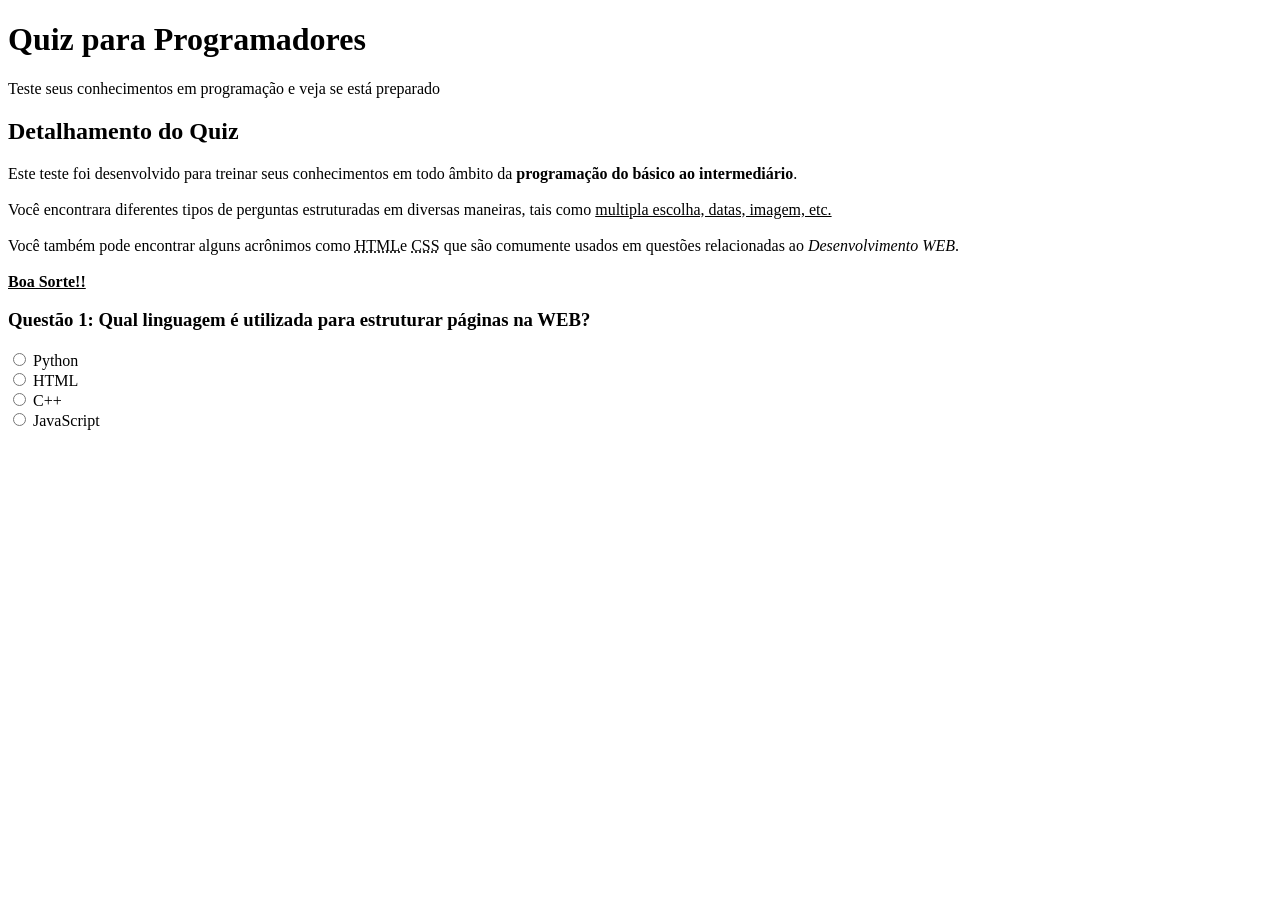
==== index.html @ 6d60bb33 "16-04-2026" ====
<!--Declara que o ficheiro é um documento HTML-->
<!DOCTYPE html>

<!--Inicia o código html e define o idioma da página-->
<html lang="pt-br">

<!--A tag HEAD(cabeça) guarda as configurações invisíveis os METADADOS-->
<head>

    <!--Aceita as entradas do teclado com acentuações, etc-->
    <meta charset="UTF-8">

    <!--Faz com que a página fique responsiva, isso é, fique nos padrões idependente do dispositivo-->
    <meta name="viewport" content="width=device-width, initial-scale=1.0">

    <!--Descrição do site e caracteristicas resumidas para que a IA buscar o meu site-->
    <meta name="description" content="Teste para Programadores" >

    <!--Autor do Site-->
    <meta name="author" content="Mateus_Vitor">

    <!--Palavras Chaves-->
    <meta name="keywords" content="aula, web, programadores, iniciantes">

    <!--Título que aparecerá na aba-->
    <title>Quiz para Programadores</title>

<!--Fechamento obrigatório da tag HEAD(cabeça)-->
</head>

<!--Inicio da tag body(corpo), onde apareceram as informações na tela do usuário-->
<body>

    <!--Cabeçalho da página-->
    <header>

        <!--Como boa prática é recomedavel apenas um H1 por página-->
        <h1>Quiz para Programadores</h1>
        
        <!--Parágrafo de descrição-->
        <p>Teste seus conhecimentos em programação e veja se está preparado
        <!--Fechamento do primeiro parágrafo -->   
        </p>

    <!--Fechamento da tag header(cabeçalho)-->
    </header>

    <!--Corpo da página-->
    <main>

        <!--Abertura de uma sessão que delimita parte específicas de qualquer parte da página-->
        <section>
            <h2>Detalhamento do Quiz</h2>
            <p>Este teste foi desenvolvido para treinar seus conhecimentos em todo âmbito da <strong>programação do básico ao intermediário</strong>. <br><br> Você encontrara diferentes tipos de perguntas estruturadas em diversas maneiras, tais como <u>multipla escolha, datas, imagem, etc.</u> <br><br>Você também pode encontrar alguns acrônimos como <abbr title="HyperText Markup Language (Linguagem de Marcação HiperTexto)">HTML</abbr>e <abbr title="Cascading Style Sheets (Folhas em estilo cascata)">CSS</abbr> que são comumente usados em questões relacionadas ao <em>Desenvolvimento WEB</em>.<br><br> <b><u>Boa Sorte!!</u></b> </p>

            <!--Propriedades de parágrafos (textos):
                <strong> -- Dá forte importancia ao texto.
                <em> -- Dá ênfase no texto escolhido, na hierarquia abaixo do "Strong".
                <br> -- Quebra de linha
                <abbr> -- Cria uma abreviação explicativa ao passar o mouse.
                <b> -- Negrito
                <i> -- Itálico
                <u> -- Sublinhado
            -->
        <!--Fechamento da tag "section"-->
        </section>

        <!--INICIO DAS QUESTÕES-->

        <!--Questão 1-->
        <section>
            <h3>Questão 1: Qual linguagem é utilizada para estruturar páginas na WEB? </h3>

            <!--A tag FORM é uma das mais importantes de qualquer forma de interação WEB. Ela é o "envelope" que agrupa os campos de entrada (inputs) e define para onde e como os dados preenchidos pelo usuário serão enviados no servidor   -->
            <form>

                <!--Essas linhas de input representa o link com a lógica a ser implementada no backend-->
                <input type="radio" value="Python" id="q1a" name="pergunta1"> 
                
                <!--Nome descrito no input não aparece para o usuário, precisa adicionar um linha com a tag "label"-->
                <label for="q1a">Python<br></label>

                <!--Essas linhas de input representa o link com a lógica a ser implementada no backend-->
                <input type="radio" value="HTML" id="q1b" name="pergunta1">

                <!--Nome descrito no input não aparece para o usuário, precisa adicionar um linha com a tag "label"-->
                <label for="q1b">HTML<br></label>

                <!--Essas linhas de input representa o link com a lógica a ser implementada no backend-->
                <input type="radio" value="C++" id="q1c" name="pergunta1">

                <!--Nome descrito no input não aparece para o usuário, precisa adicionar um linha com a tag "label"-->
                <label for="q1c">C++<br></label>

                <!--Essas linhas de input representa o link com a lógica a ser implementada no backend-->
                <input type="radio" value="JavaScript" id="q1d" name="pergunta1">

                <!--Nome descrito no input não aparece para o usuário, precisa adicionar um linha com a tag "label"-->
                <label for="q1d">JavaScript<br></label>

            <!--Fechamento da tag "Form"-->
            </form>
            
        <!--Fechamento da tag "section"-->
        </section>


    <!--Fechamento da tag "main"-->    
    </main>

    <!--Rodapé da página-->
    <footer>

    <!--Fechamento da tag "footer"(rodapé)-->   
    </footer>
    
<!--Fechamento obrigatório da tag "body"(corpo)-->    
</body>
<!--Fechamento obrigatório da página-->
</html>
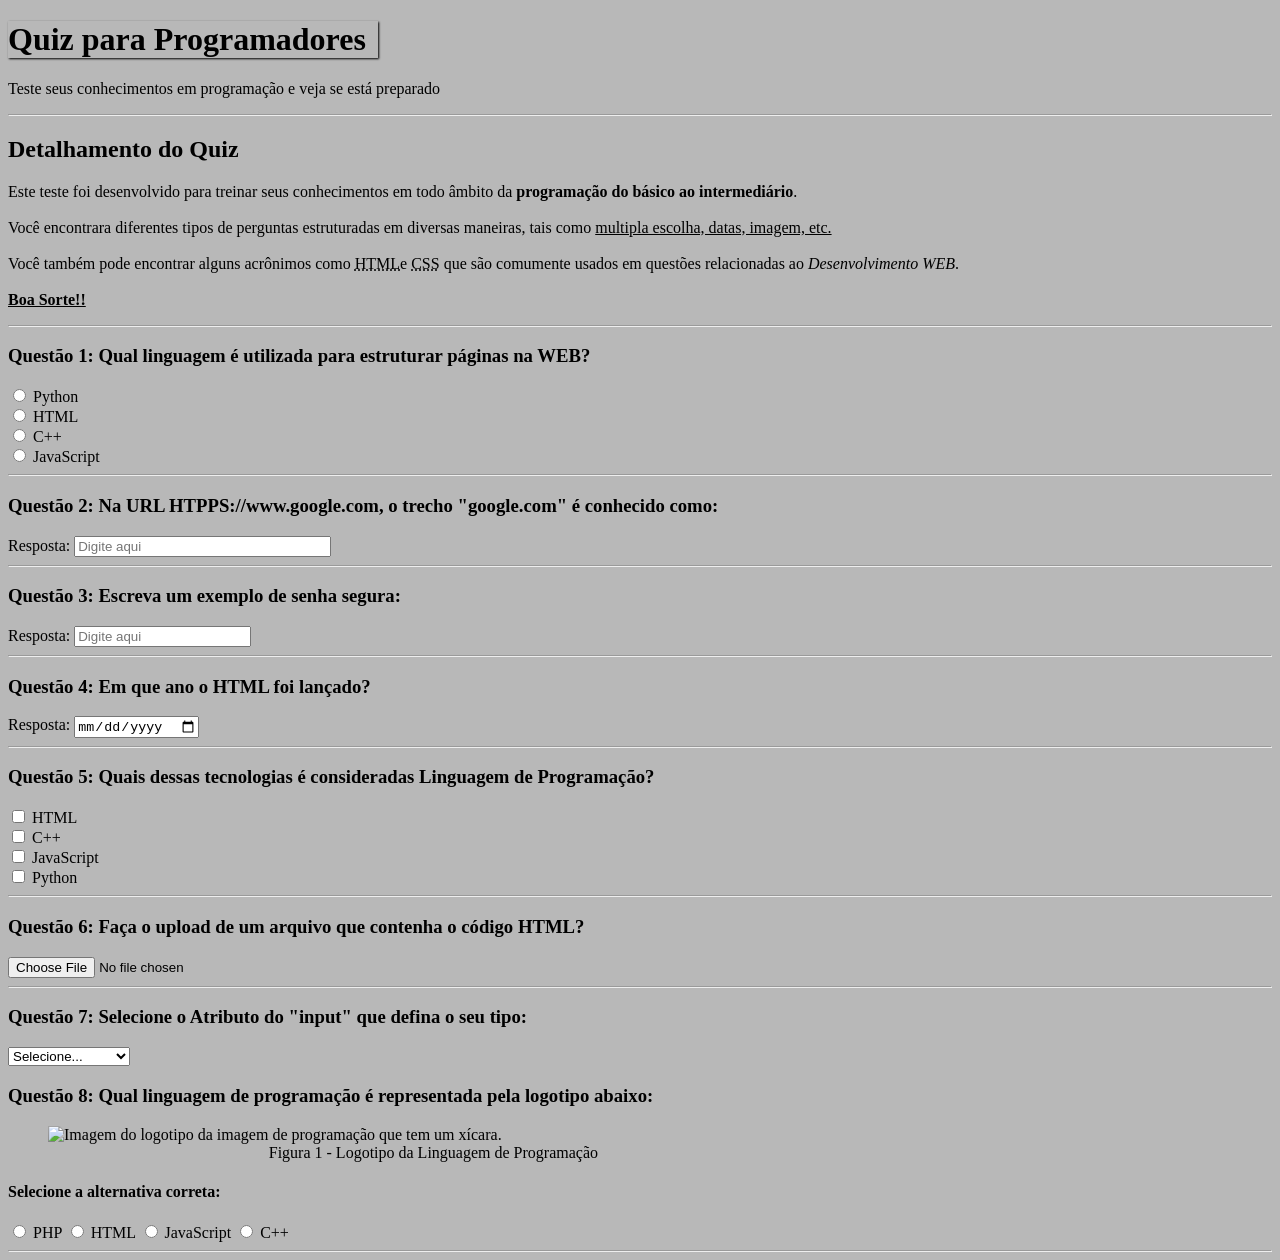
==== commit 998776cf: "17-04-2026" ====
--- a/index.html
+++ b/index.html
@@ -29,13 +29,13 @@
 </head>
 
 <!--Inicio da tag body(corpo), onde apareceram as informações na tela do usuário-->
-<body>
+<body style="background-color: #b8b8b8;">
 
     <!--Cabeçalho da página-->
     <header>
 
         <!--Como boa prática é recomedavel apenas um H1 por página-->
-        <h1>Quiz para Programadores</h1>
+        <h1 style="box-shadow: 1px 1px 2px black; width: 370px;">Quiz para Programadores</h1>
         
         <!--Parágrafo de descrição-->
         <p>Teste seus conhecimentos em programação e veja se está preparado
@@ -43,7 +43,7 @@
         </p>
 
     <!--Fechamento da tag header(cabeçalho)-->
-    </header>
+    </header><hr>
 
     <!--Corpo da página-->
     <main>
@@ -61,9 +61,13 @@
                 <b> -- Negrito
                 <i> -- Itálico
                 <u> -- Sublinhado
+                <hr> -- adiciona uma linha divisória
+                <small> -- diminue ligeiramente o foco de um determinado techo
+                <sup> -- Elevado (expoente)
+                <sub> -- Abaixo 
             -->
         <!--Fechamento da tag "section"-->
-        </section>
+        </section><hr>
 
         <!--INICIO DAS QUESTÕES-->
 
@@ -74,7 +78,7 @@
             <!--A tag FORM é uma das mais importantes de qualquer forma de interação WEB. Ela é o "envelope" que agrupa os campos de entrada (inputs) e define para onde e como os dados preenchidos pelo usuário serão enviados no servidor   -->
             <form>
 
-                <!--Essas linhas de input representa o link com a lógica a ser implementada no backend-->
+                <!--Essas linhas de input(leia do VisualG) representa o link com a lógica a ser implementada no backend-->
                 <input type="radio" value="Python" id="q1a" name="pergunta1"> 
                 
                 <!--Nome descrito no input não aparece para o usuário, precisa adicionar um linha com a tag "label"-->
@@ -102,8 +106,126 @@
             </form>
             
         <!--Fechamento da tag "section"-->
-        </section>
-
+        </section><hr>
+
+        <!--Questão 2: Texto-->
+        <section>
+            <h3>Questão 2: Na URL HTPPS://www.google.com, o trecho "google.com" é conhecido como: </h3>
+            <form>
+            
+            <label for="q2">Resposta:</label>
+            <!-- Quando o "type" é "text" você não precisa colocar o "value" -->
+            <!-- DICA "placeholder" pode ser o "label" do "text" -->
+            <input type="text" id="q2" name="pergunta2" placeholder="Digite aqui" size="30" />
+            
+            </form>
+        </section><hr>
+
+        <!--Questão 3: Senha-->
+        <section>
+            <h3>Questão 3: Escreva um exemplo de senha segura: </h3>
+            <form>
+            
+            <label for="q3">Resposta:</label>
+            <!-- Quando o "type" é "text" você não precisa colocar o "value" -->
+            <!-- DICA "placeholder" pode ser o "label" do "text" -->
+            <input type="password" id="q3" name="pergunta3" placeholder="Digite aqui" />
+            
+            </form>
+        </section><hr>
+
+        <!--Questão 4: Data-->
+        <section>
+            <h3>Questão 4: Em que ano o HTML foi lançado? </h3>
+            <form>
+            
+            <label for="q4">Resposta:</label>
+            <!-- Quando o "type" é "text" você não precisa colocar o "value" -->
+            <!-- DICA "placeholder" pode ser o "label" do "text" -->
+            <input type="date" id="q4" name="pergunta4" />
+            
+            </form>
+        </section><hr>
+
+        <!--Questão 5: Seleção Multipla(CheckBox)-->
+        <section>
+            <h3>Questão 5: Quais dessas tecnologias é consideradas Linguagem de Programação? </h3>
+            <form>
+            
+            <!-- Quando o "type" é "text" você não precisa colocar o "value" -->
+            <!-- DICA "placeholder" pode ser o "label" do "text" -->
+            
+            <input type="checkbox" id="q5a" name="pergunta5" value="HTML"/>
+            <label for="q5a">HTML<br></label>
+
+            <input type="checkbox" id="q5b" name="pergunta5" value="C++"/>
+            <label for="q5b">C++<br></label>
+
+            <input type="checkbox" id="q5c" name="pergunta5" value="JavaScript"/>
+            <label for="q5c">JavaScript<br></label>
+
+            <input type="checkbox" id="q5d" name="pergunta5" value="Python"/>
+            <label for="q5d">Python<br></label>
+            
+            </form>
+        </section><hr>
+
+        <!--Questão 6: Upload de arquivo-->
+        <section>
+            <h3>Questão 6: Faça o upload de um arquivo que contenha o código HTML? </h3>
+            <form>
+            
+            <!-- Quando o "type" é "file" você não precisa colocar o "value" -->
+            <!-- DICA "placeholder" pode ser o "label" do "text" -->
+            <!-- <label for="q6">Adicione o arquivo:<br></label> -->
+            <input type="file" id="q6" name="pergunta6"/>
+            
+            
+            </form>
+        </section><hr>
+
+        <!--Questão 7: Menu Suspenso-->
+        <section>
+            <h3>Questão 7: Selecione o Atributo do "input" que defina o seu tipo: </h3>
+            <form>
+            
+            <!-- Quando o "type" é "file" você não precisa colocar o "value" -->
+            <!-- DICA "placeholder" pode ser o "label" do "text" -->
+            <!-- <label for="q6">Adicione o arquivo:<br></label> -->
+            <select id="p7" name="pergunta7">
+                <option value="vazio">Selecione...</option>
+                <option value="id">ID</option>
+                <option value="class">CLASS</option>
+                <option value="type">TYPE</option>
+                <option value="name">NAME</option>
+                <option value="placeholder">PLACEHOLDER</option>
+            </select>
+
+            <!--Questão 8: Adicionar Imagem-->
+        <section>
+            <h3>Questão 8: Qual linguagem de programação é representada pela logotipo abaixo: </h3>
+
+            <figure>
+                <img src="/assets/java.png" width="300px" alt="Imagem do logotipo da imagem de programação que tem um xícara.">
+                <figcaption style="text-align: right; width: 550px;">Figura 1 - Logotipo da Linguagem de Programação</figcaption>
+            </figure>
+            <form>
+                <h4>Selecione a alternativa correta: <br></h4>
+                <input type="radio" id="p8a" name="pergunta8" value="php">
+                <label for="q8a">PHP</label>
+
+                <input type="radio" id="p8b" name="pergunta8" value="html">
+                <label for="q8b">HTML</label>
+
+                <input type="radio" id="p8c" name="pergunta8" value="JavaScript">
+                <label for="q8c">JavaScript</label>
+
+                <input type="radio" id="p8d" name="pergunta8" value="C++">
+                <label for="q8d">C++</label>
+
+
+            </form>
+        </section><hr>
 
     <!--Fechamento da tag "main"-->    
     </main>
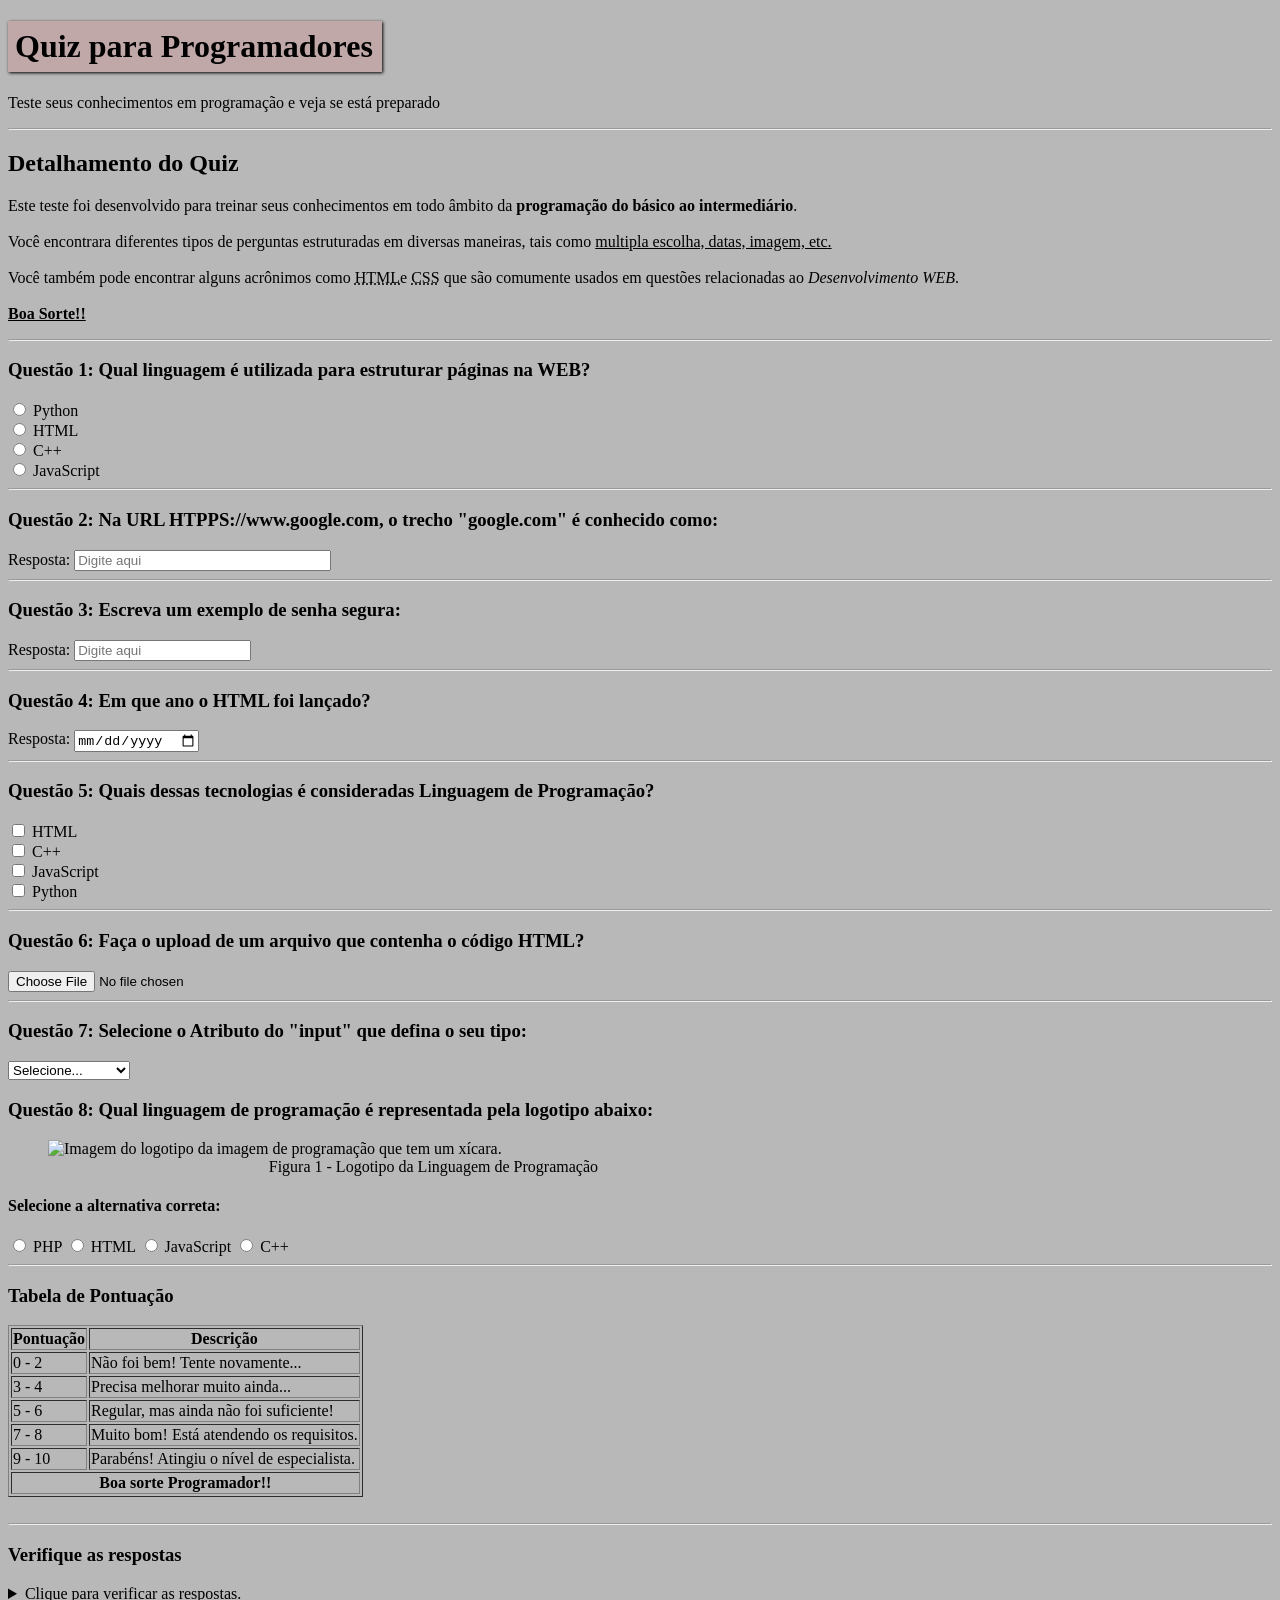
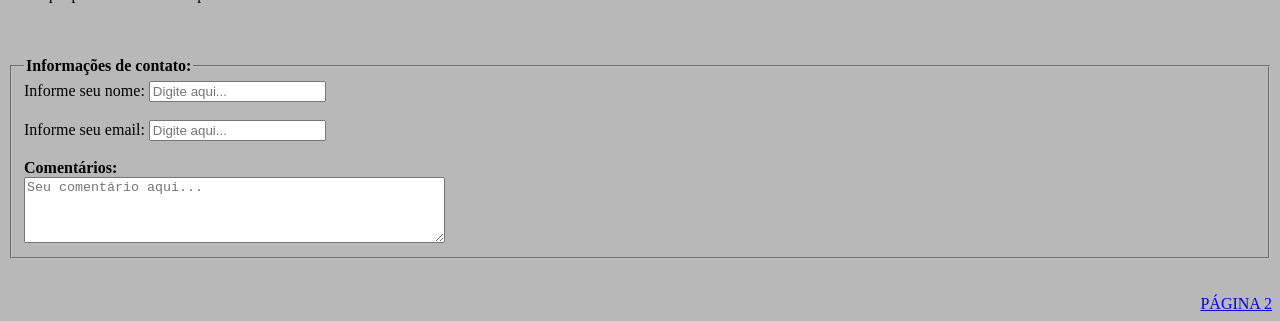
==== commit 9d1c6861: "22-04-2026" ====
--- a/index.html
+++ b/index.html
@@ -35,7 +35,7 @@
     <header>
 
         <!--Como boa prática é recomedavel apenas um H1 por página-->
-        <h1 style="box-shadow: 1px 1px 2px black; width: 370px;">Quiz para Programadores</h1>
+        <h1 style="box-shadow: 1px 1px 3px black; width: 360px; background-color: rgba(247, 78, 78, 0.144); padding: 7px;">Quiz para Programadores</h1>
         
         <!--Parágrafo de descrição-->
         <p>Teste seus conhecimentos em programação e veja se está preparado
@@ -200,7 +200,8 @@
                 <option value="name">NAME</option>
                 <option value="placeholder">PLACEHOLDER</option>
             </select>
-
+            </form>
+        </section>
             <!--Questão 8: Adicionar Imagem-->
         <section>
             <h3>Questão 8: Qual linguagem de programação é representada pela logotipo abaixo: </h3>
@@ -227,12 +228,97 @@
             </form>
         </section><hr>
 
+
+        <!--Tabela de Pontuação-->
+        <section> 
+
+            <h3>Tabela de Pontuação</h3>
+
+            <tbody>
+            <!--Monta a estrutura de uma tabela-->
+            <table border="1">
+                <thead>
+                    <tr>
+                        <!--A tag TH (table header) cabeçalho da tabela. Coloca em negrito-->
+                        <th> Pontuação</th><th> Descrição</th>
+                    </tr>
+                </thead>
+                <!--A tag TR (table row). Linha da tabela  -->
+                <tr>
+                    <!--A tag TD (table date), divide em colunas -->
+                    <td>0 - 2</td><td> Não foi bem! Tente novamente...</td>
+                </tr>
+                <tr>
+                    <td>3 - 4</td><td> Precisa melhorar muito ainda...</td>
+                </tr>
+                <tr>
+                    <td>5 - 6</td><td> Regular, mas ainda não foi suficiente!</td>
+                </tr>
+                <tr>
+                    <td>7 - 8</td><td> Muito bom! Está atendendo os requisitos.</td>
+                </tr>
+                <tr>
+                    <td>9 - 10</td><td> Parabéns! Atingiu o nível de especialista.</td>
+                </tr>
+
+                <!--Rodapé da tabela-->
+                <tfoot>
+                    <!--A tag TH (table header) cabeçalho da tabela. Coloca em negrito-->
+                    <th colspan="2"> Boa sorte Programador!!</th>
+                    
+                </tfoot>
+
+            </table>
+            </tbody><br>
+
+        </section><hr>
+        
+        <!--Lista de Resposta-->
+        <section>
+            <h3> Verifique as respostas</h3>
+
+            <!--Como na tabela, para trabalhar com listas primeiramente precisa informar a intenção atrés da tag UL
+            UL - Habilita lista não ordenada
+            OL - Lista organizada(numerada)
+            LI - lista de pontos
+            -->
+            <details>
+                <summary>Clique para verificar as respostas.</summary>
+            <ol>
+                <li>HTML</li>
+                <li>Domínio</li>
+                <li>Ab3@_lkRt12</li>
+                <li>6 de agosto de 1991</li>
+                <li>JavaScript, Java, Python, C++ </li>
+                <li>*.html</li>
+                <li>type</li>
+                <li>JavaScript</li>
+            </ol>
+            </details>
+        </section>
+        <br><br><br>
+        <!--Formulário feedback-->
+        <section>
+            <form>
+                <!--Tag Fildset é usada para agrupar logicamente campos relacionados dentro de um formulário, criando uma borda visual ao redor deles.-->
+                <fieldset>
+                    <legend><b>Informações de contato: </b></legend>
+                    <label for="feed_name">Informe seu nome: </label>
+                    <input type="text" id="fnome" name="feed_name" placeholder="Digite aqui..."><br><br>
+                    <label for="feed_email">Informe seu email: </label>
+                    <input type="email" id="femail" name="feed_email" placeholder="Digite aqui..."><br><br>
+                    <label for="comentario"><b>Comentários:</b></label><br>
+                    <textarea name="comentario" id="cmt" placeholder="Seu comentário aqui..." rows="4" cols="50"></textarea>
+                </fieldset>
+            </form>
+        </section>
+
     <!--Fechamento da tag "main"-->    
     </main>
-
+<br><br>
     <!--Rodapé da página-->
-    <footer>
-
+    <footer style="text-align: right;">
+        <a href="/Pages/page1.html" target="_blank" >PÁGINA 2</a>
     <!--Fechamento da tag "footer"(rodapé)-->   
     </footer>
     
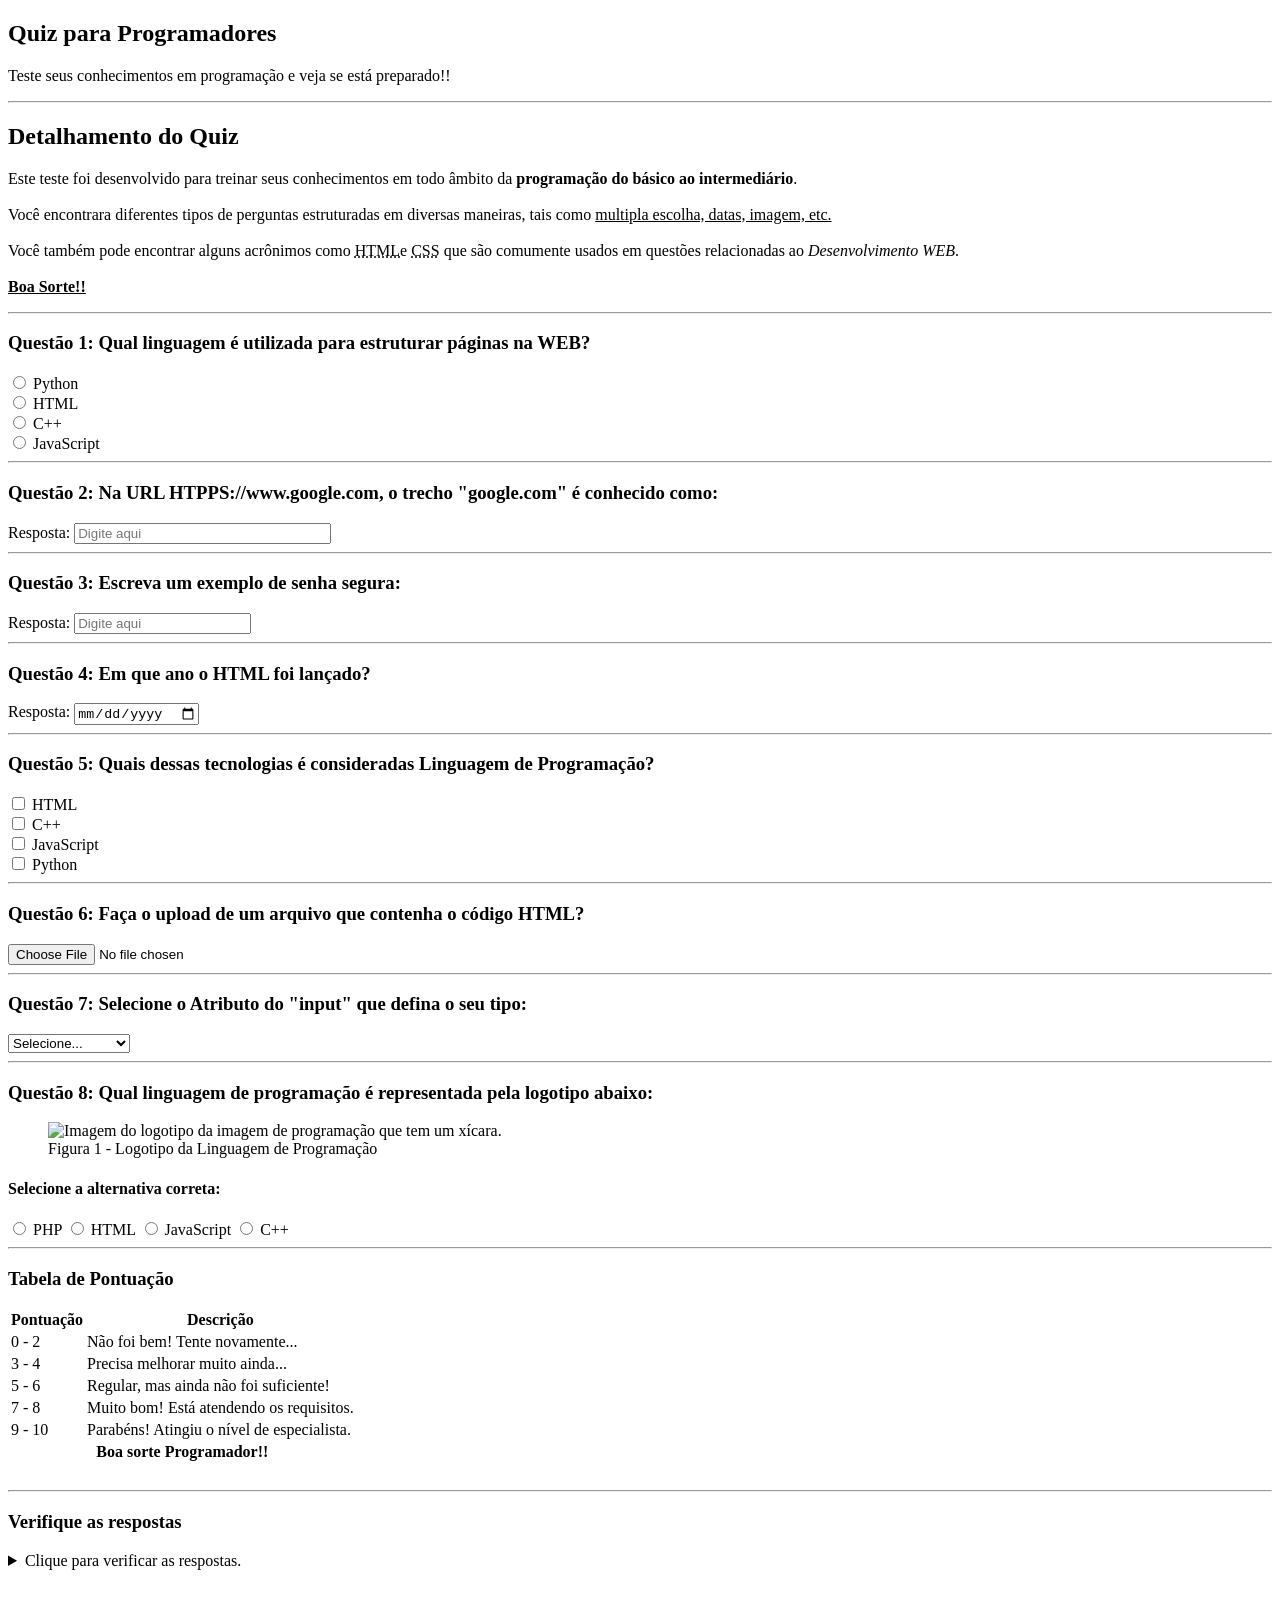
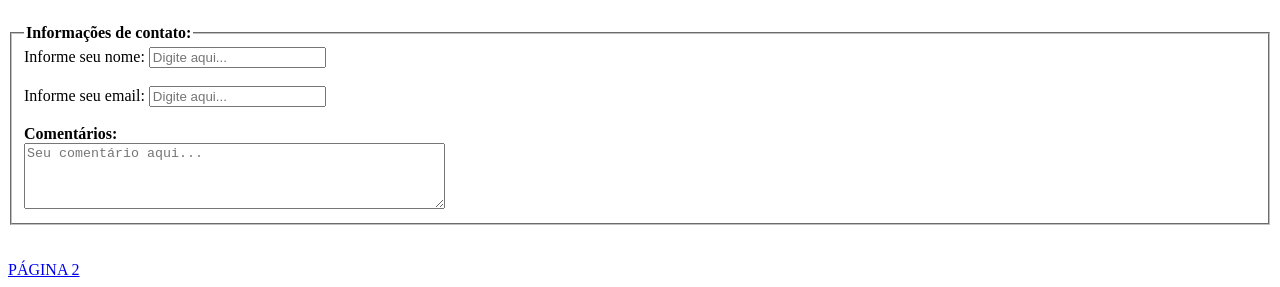
==== commit 7bb70975: "23-04-2026" ====
--- a/index.html
+++ b/index.html
@@ -25,20 +25,23 @@
     <!--Título que aparecerá na aba-->
     <title>Quiz para Programadores</title>
 
+    <link rel="stylesheet" type="text/css" href="/CSS/style.css">
+
 <!--Fechamento obrigatório da tag HEAD(cabeça)-->
 </head>
 
 <!--Inicio da tag body(corpo), onde apareceram as informações na tela do usuário-->
-<body style="background-color: #b8b8b8;">
+<body>
+    <article>
 
     <!--Cabeçalho da página-->
-    <header>
+    <header id="cabecalho">
 
         <!--Como boa prática é recomedavel apenas um H1 por página-->
-        <h1 style="box-shadow: 1px 1px 3px black; width: 360px; background-color: rgba(247, 78, 78, 0.144); padding: 7px;">Quiz para Programadores</h1>
+        <h1>Quiz para Programadores</h1>
         
         <!--Parágrafo de descrição-->
-        <p>Teste seus conhecimentos em programação e veja se está preparado
+        <p>Teste seus conhecimentos em programação e veja se está preparado!!
         <!--Fechamento do primeiro parágrafo -->   
         </p>
 
@@ -49,7 +52,7 @@
     <main>
 
         <!--Abertura de uma sessão que delimita parte específicas de qualquer parte da página-->
-        <section>
+        <section class="introducao">
             <h2>Detalhamento do Quiz</h2>
             <p>Este teste foi desenvolvido para treinar seus conhecimentos em todo âmbito da <strong>programação do básico ao intermediário</strong>. <br><br> Você encontrara diferentes tipos de perguntas estruturadas em diversas maneiras, tais como <u>multipla escolha, datas, imagem, etc.</u> <br><br>Você também pode encontrar alguns acrônimos como <abbr title="HyperText Markup Language (Linguagem de Marcação HiperTexto)">HTML</abbr>e <abbr title="Cascading Style Sheets (Folhas em estilo cascata)">CSS</abbr> que são comumente usados em questões relacionadas ao <em>Desenvolvimento WEB</em>.<br><br> <b><u>Boa Sorte!!</u></b> </p>
 
@@ -201,14 +204,14 @@
                 <option value="placeholder">PLACEHOLDER</option>
             </select>
             </form>
-        </section>
+        </section><hr>
             <!--Questão 8: Adicionar Imagem-->
         <section>
             <h3>Questão 8: Qual linguagem de programação é representada pela logotipo abaixo: </h3>
 
-            <figure>
-                <img src="/assets/java.png" width="300px" alt="Imagem do logotipo da imagem de programação que tem um xícara.">
-                <figcaption style="text-align: right; width: 550px;">Figura 1 - Logotipo da Linguagem de Programação</figcaption>
+            <figure id="img_q8">
+                <img src="/assets/java.png" alt="Imagem do logotipo da imagem de programação que tem um xícara.">
+                <figcaption>Figura 1 - Logotipo da Linguagem de Programação</figcaption>
             </figure>
             <form>
                 <h4>Selecione a alternativa correta: <br></h4>
@@ -236,7 +239,7 @@
 
             <tbody>
             <!--Monta a estrutura de uma tabela-->
-            <table border="1">
+            <table>
                 <thead>
                     <tr>
                         <!--A tag TH (table header) cabeçalho da tabela. Coloca em negrito-->
@@ -316,8 +319,9 @@
     <!--Fechamento da tag "main"-->    
     </main>
 <br><br>
+    </article>
     <!--Rodapé da página-->
-    <footer style="text-align: right;">
+    <footer>
         <a href="/Pages/page1.html" target="_blank" >PÁGINA 2</a>
     <!--Fechamento da tag "footer"(rodapé)-->   
     </footer>
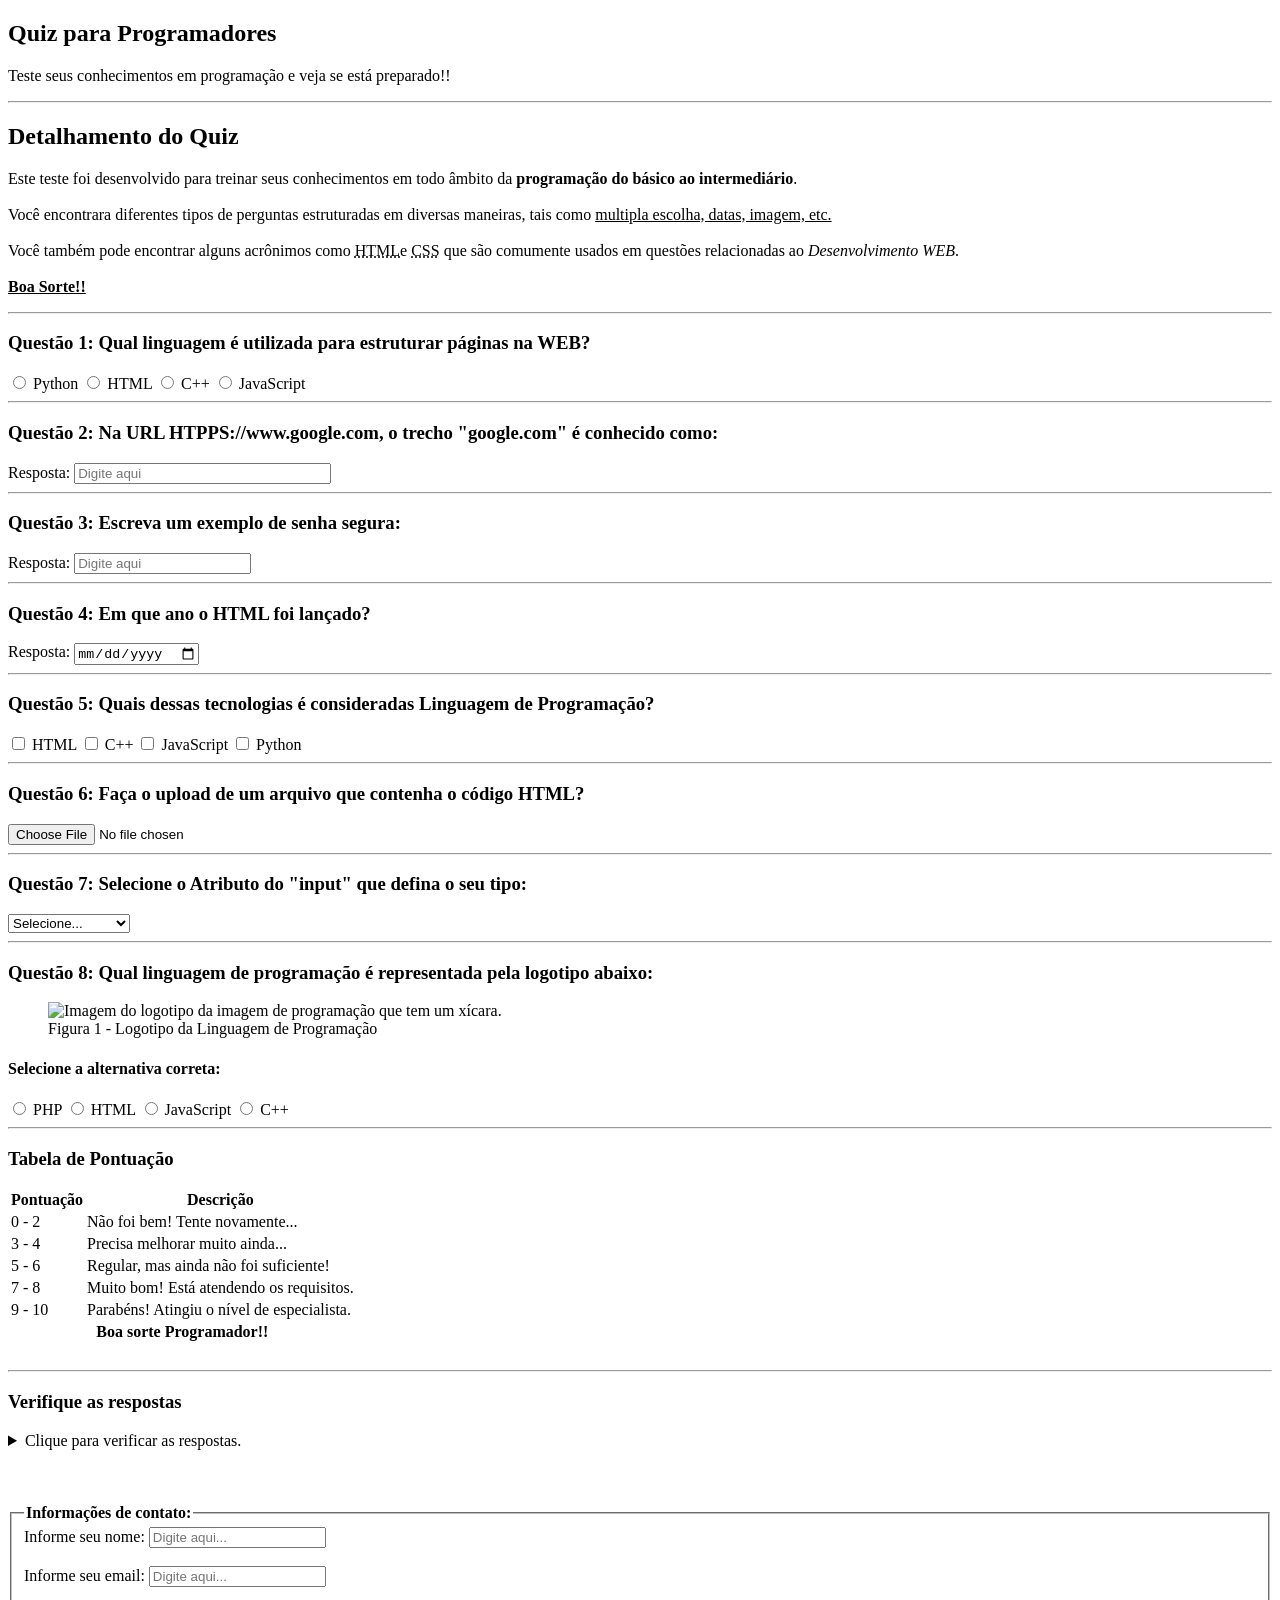
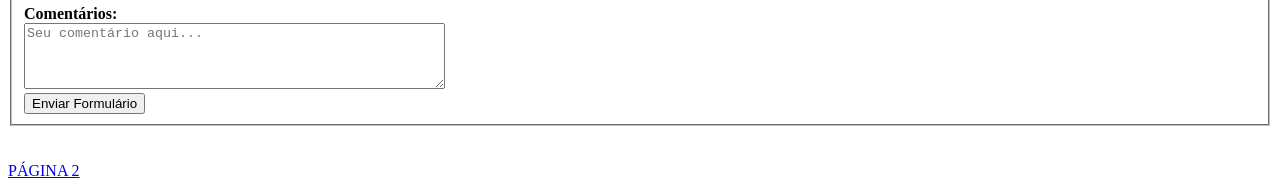
==== commit 039b65fc: "28-04-2026" ====
--- a/index.html
+++ b/index.html
@@ -25,7 +25,7 @@
     <!--Título que aparecerá na aba-->
     <title>Quiz para Programadores</title>
 
-    <link rel="stylesheet" type="text/css" href="/CSS/style.css">
+    <link rel="stylesheet" type="text/css" href="../CSS/style.css">
 
 <!--Fechamento obrigatório da tag HEAD(cabeça)-->
 </head>
@@ -85,25 +85,25 @@
                 <input type="radio" value="Python" id="q1a" name="pergunta1"> 
                 
                 <!--Nome descrito no input não aparece para o usuário, precisa adicionar um linha com a tag "label"-->
-                <label for="q1a">Python<br></label>
+                <label for="q1a">Python</label>
 
                 <!--Essas linhas de input representa o link com a lógica a ser implementada no backend-->
                 <input type="radio" value="HTML" id="q1b" name="pergunta1">
 
                 <!--Nome descrito no input não aparece para o usuário, precisa adicionar um linha com a tag "label"-->
-                <label for="q1b">HTML<br></label>
+                <label for="q1b">HTML</label>
 
                 <!--Essas linhas de input representa o link com a lógica a ser implementada no backend-->
                 <input type="radio" value="C++" id="q1c" name="pergunta1">
 
                 <!--Nome descrito no input não aparece para o usuário, precisa adicionar um linha com a tag "label"-->
-                <label for="q1c">C++<br></label>
+                <label for="q1c">C++</label>
 
                 <!--Essas linhas de input representa o link com a lógica a ser implementada no backend-->
                 <input type="radio" value="JavaScript" id="q1d" name="pergunta1">
 
                 <!--Nome descrito no input não aparece para o usuário, precisa adicionar um linha com a tag "label"-->
-                <label for="q1d">JavaScript<br></label>
+                <label for="q1d">JavaScript</label>
 
             <!--Fechamento da tag "Form"-->
             </form>
@@ -116,7 +116,7 @@
             <h3>Questão 2: Na URL HTPPS://www.google.com, o trecho "google.com" é conhecido como: </h3>
             <form>
             
-            <label for="q2">Resposta:</label>
+            <label for="q2" class="texto-formato">Resposta:</label>
             <!-- Quando o "type" é "text" você não precisa colocar o "value" -->
             <!-- DICA "placeholder" pode ser o "label" do "text" -->
             <input type="text" id="q2" name="pergunta2" placeholder="Digite aqui" size="30" />
@@ -129,7 +129,7 @@
             <h3>Questão 3: Escreva um exemplo de senha segura: </h3>
             <form>
             
-            <label for="q3">Resposta:</label>
+            <label for="q3" class="texto-formato">Resposta:</label>
             <!-- Quando o "type" é "text" você não precisa colocar o "value" -->
             <!-- DICA "placeholder" pode ser o "label" do "text" -->
             <input type="password" id="q3" name="pergunta3" placeholder="Digite aqui" />
@@ -142,7 +142,7 @@
             <h3>Questão 4: Em que ano o HTML foi lançado? </h3>
             <form>
             
-            <label for="q4">Resposta:</label>
+            <label for="q4" class="texto-formato">Resposta:</label>
             <!-- Quando o "type" é "text" você não precisa colocar o "value" -->
             <!-- DICA "placeholder" pode ser o "label" do "text" -->
             <input type="date" id="q4" name="pergunta4" />
@@ -159,16 +159,16 @@
             <!-- DICA "placeholder" pode ser o "label" do "text" -->
             
             <input type="checkbox" id="q5a" name="pergunta5" value="HTML"/>
-            <label for="q5a">HTML<br></label>
+            <label for="q5a">HTML</label>
 
             <input type="checkbox" id="q5b" name="pergunta5" value="C++"/>
-            <label for="q5b">C++<br></label>
+            <label for="q5b">C++</label>
 
             <input type="checkbox" id="q5c" name="pergunta5" value="JavaScript"/>
-            <label for="q5c">JavaScript<br></label>
+            <label for="q5c">JavaScript</label>
 
             <input type="checkbox" id="q5d" name="pergunta5" value="Python"/>
-            <label for="q5d">Python<br></label>
+            <label for="q5d">Python</label>
             
             </form>
         </section><hr>
@@ -210,7 +210,7 @@
             <h3>Questão 8: Qual linguagem de programação é representada pela logotipo abaixo: </h3>
 
             <figure id="img_q8">
-                <img src="/assets/java.png" alt="Imagem do logotipo da imagem de programação que tem um xícara.">
+                <img src="../assets/java.png" alt="Imagem do logotipo da imagem de programação que tem um xícara.">
                 <figcaption>Figura 1 - Logotipo da Linguagem de Programação</figcaption>
             </figure>
             <form>
@@ -241,7 +241,7 @@
             <!--Monta a estrutura de uma tabela-->
             <table>
                 <thead>
-                    <tr>
+                    <tr class="cabecalho-tabela">
                         <!--A tag TH (table header) cabeçalho da tabela. Coloca em negrito-->
                         <th> Pontuação</th><th> Descrição</th>
                     </tr>
@@ -306,12 +306,14 @@
                 <!--Tag Fildset é usada para agrupar logicamente campos relacionados dentro de um formulário, criando uma borda visual ao redor deles.-->
                 <fieldset>
                     <legend><b>Informações de contato: </b></legend>
-                    <label for="feed_name">Informe seu nome: </label>
+                    <label for="feed_name" class="texto-formato">Informe seu nome: </label>
                     <input type="text" id="fnome" name="feed_name" placeholder="Digite aqui..."><br><br>
-                    <label for="feed_email">Informe seu email: </label>
+                    <label for="feed_email" class="texto-formato">Informe seu email: </label>
                     <input type="email" id="femail" name="feed_email" placeholder="Digite aqui..."><br><br>
-                    <label for="comentario"><b>Comentários:</b></label><br>
+                    <label for="comentario" id="feedback-contato"><b>Comentários:</b></label><br>
                     <textarea name="comentario" id="cmt" placeholder="Seu comentário aqui..." rows="4" cols="50"></textarea>
+                    <br>
+                    <button type="submit" onclick="alert('Feedback enviado com sucesso!!')">Enviar Formulário</button>
                 </fieldset>
             </form>
         </section>
